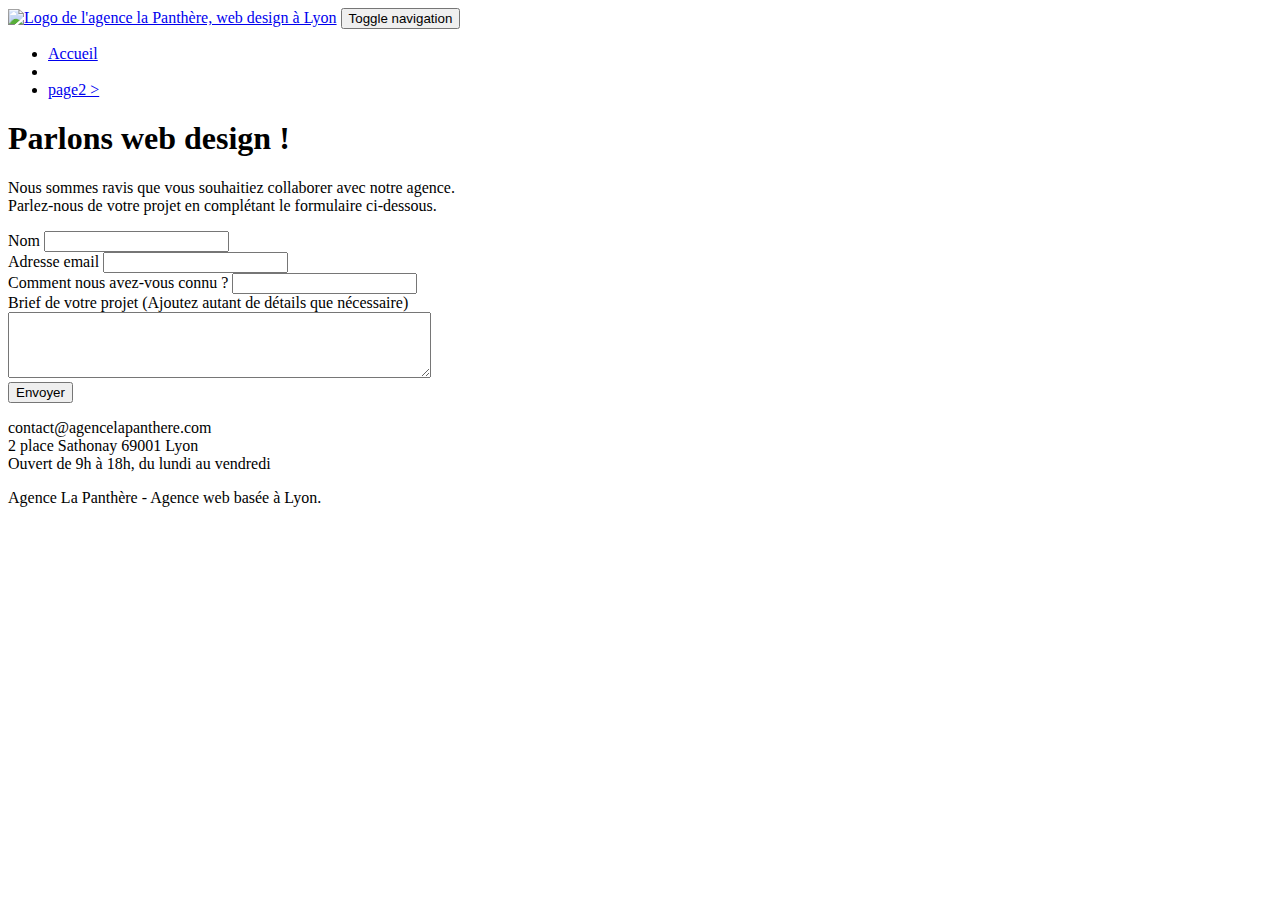
==== page2.html @ 56346c02 "first modification-title,seo,footer,navbar" ====
<!doctype html>
<html lang="fr">
<head>
    <meta charset="utf-8">
    <meta name="description" content="Contacter l'agence La Panthère">
    <meta name="viewport" content="width=device-width, initial-scale=1.0, viewport-fit=cover">
    <link rel="shortcut icon" type="image/png" href="favicon.jpg">
    
	<link rel="stylesheet" type="text/css" href="./css/bootstrap.min.css">
	<link rel="stylesheet" type="text/css" href="style.min.css">
	<link rel="stylesheet" type="text/css" href="./css/font-awesome.min.css">
	<link rel="stylesheet" type="text/css" href="./css/et-line.min.css">
	
    
	<script src="./js/jquery-2.1.0.min.js"></script>
	<script src="./js/bootstrap.min.js"></script>
	<script src="./js/blocs.min.js"></script>
	<script src="./js/jqBootstrapValidation.js"></script>
	<script src="./js/formHandler.js"></script>
    <title>Contacter L'agence La Panthère</title>

    
<!-- Analytics -->
 
<!-- Analytics END -->
    
</head>
<body>
<!-- Principal conteneur -->
<div class="page-container">
    
<!-- bloc-0 -->
<div class="bloc bgc-white l-bloc " id="bloc-0">
	<div class="container bloc-sm">
		<nav class="navbar row">
			<div class="navbar-header">
				<a class="navbar-brand" href="index.html"><img src="img/agence-la-panthere-monochrome.svg" alt="Logo de l'agence la Panthère, web design à Lyon" height="40" /></a>
				<button id="nav-toggle" type="button" class="ui-navbar-toggle navbar-toggle" data-toggle="collapse" data-target=".navbar-1">
					<span class="sr-only">Toggle navigation</span><span class="icon-bar"></span><span class="icon-bar"></span><span class="icon-bar"></span>
				</button>
			</div>
			<div class="collapse navbar-collapse navbar-1 special-dropdown-nav">
				<ul class="site-navigation nav navbar-nav">
					<li>
						<a href="index.html">Accueil</a>
					</li>
					<li>
					</li>
					<li>
						<a href="page2.html">page2 &gt;</a>
					</li>
				</ul>
			</div>
		</nav>
	</div>
</div>
<!-- bloc-0 END -->

<!-- bloc-6 -->
<div class="bloc bg-dots-bg bg-repeat bgc-atomic-tangerine d-bloc bloc-bg-texture texture-paper" id="bloc-6">
	<div class="container bloc-lg">
		<div class="row">
			<div class="col-sm-12">
				<h1 class="text-center hero-bloc-text tc-white">
					Parlons web design !
				</h1>
				<p class="text-center mg-lg tc-white tight-width-whitespace">
					Nous sommes ravis que vous souhaitiez collaborer avec notre agence.<br>
					Parlez-nous de votre projet en complétant le formulaire ci-dessous.
				</p>
			</div>
		</div>
	</div>
</div>
<!-- bloc-6 END -->

<!-- bloc-7 -->
<div class="bloc bgc-white l-bloc" id="bloc-7">
	<div class="container bloc-lg">
		<div class="row">
			<div class="col-sm-6">
				<form id="form_1" novalidate success-msg="Your message has been sent." fail-msg="Sorry it seems that our mail server is not responding, Sorry for the inconvenience!">
					<div class="form-group">
						<label>
							Nom
						</label>
						<input id="name" class="form-control" required />
					</div>
					<div class="form-group">
						<label>
							Adresse email
						</label>
						<input id="email" class="form-control" type="email" required />
					</div>
					<div class="form-group">
						<label>
							Comment nous avez-vous connu ?
						</label>
						<input class="form-control" type="email" required id="input_504" />
					</div>
					<div class="form-group">
						<label>
							Brief de votre projet (Ajoutez autant de détails que nécessaire)<br>
						</label><textarea id="message" class="form-control" rows="4" cols="50" required></textarea>
					</div> 
					<button class="bloc-button btn btn-lg btn-block cta-hero btn-atomic-tangerine" type="submit">
						Envoyer
					</button>
				</form>
			</div>
			<div class="col-sm-6">
				<p>
					contact@agencelapanthere.com<br>2 place Sathonay 69001 Lyon<br>Ouvert de 9h à 18h, du lundi au vendredi<br>
				</p>
			</div>
		</div>
	</div>
</div>
<!-- bloc-7 END -->

<!-- ScrollToTop Button -->
<a class="bloc-button btn btn-d scrollToTop" onclick="scrollToTarget('1')"><span class="fa fa-chevron-up"></span></a>
<!-- ScrollToTop Button END-->


<!-- Footer - bloc-8 -->
<div class="bloc bgc-atomic-tangerine d-bloc" id="bloc-8">
	<div class="container bloc-sm">
		<div class="row">
			<div class="col-sm-12">
				<p class="text-center white">
					Agence La Panthère - Agence web basée à Lyon.<br>
				</p>
				<div class="row row-no-gutters social">
					<div class="col-sm-3">
						<div class="text-center">
							<a class="social" href="index.html"><span class="fa fa-twitter icon-md"></span></a>
						</div>
					</div>
					<div class="col-sm-3">
						<div class="text-center">
							<a class="social" href="index.html"><span class="fa fa-facebook icon-md"></span></a>
						</div>
					</div>
					<div class="col-sm-3">
						<div class="text-center">
							<a class="social" href="index.html"><span class="fa fa-dribbble icon-md"></span></a>
						</div>
					</div>
					<div class="col-sm-3">
						<div class="text-center">
							<a class="social" href="index.html"><span class="fa fa-instagram icon-md"></span></a>
						</div>
					</div>
				</div>
			</div>
		</div>
	</div>
</div>
<!-- Footer - bloc-8 END -->

</div>
<!-- Principal conteneur END -->
    

</body>
</html>
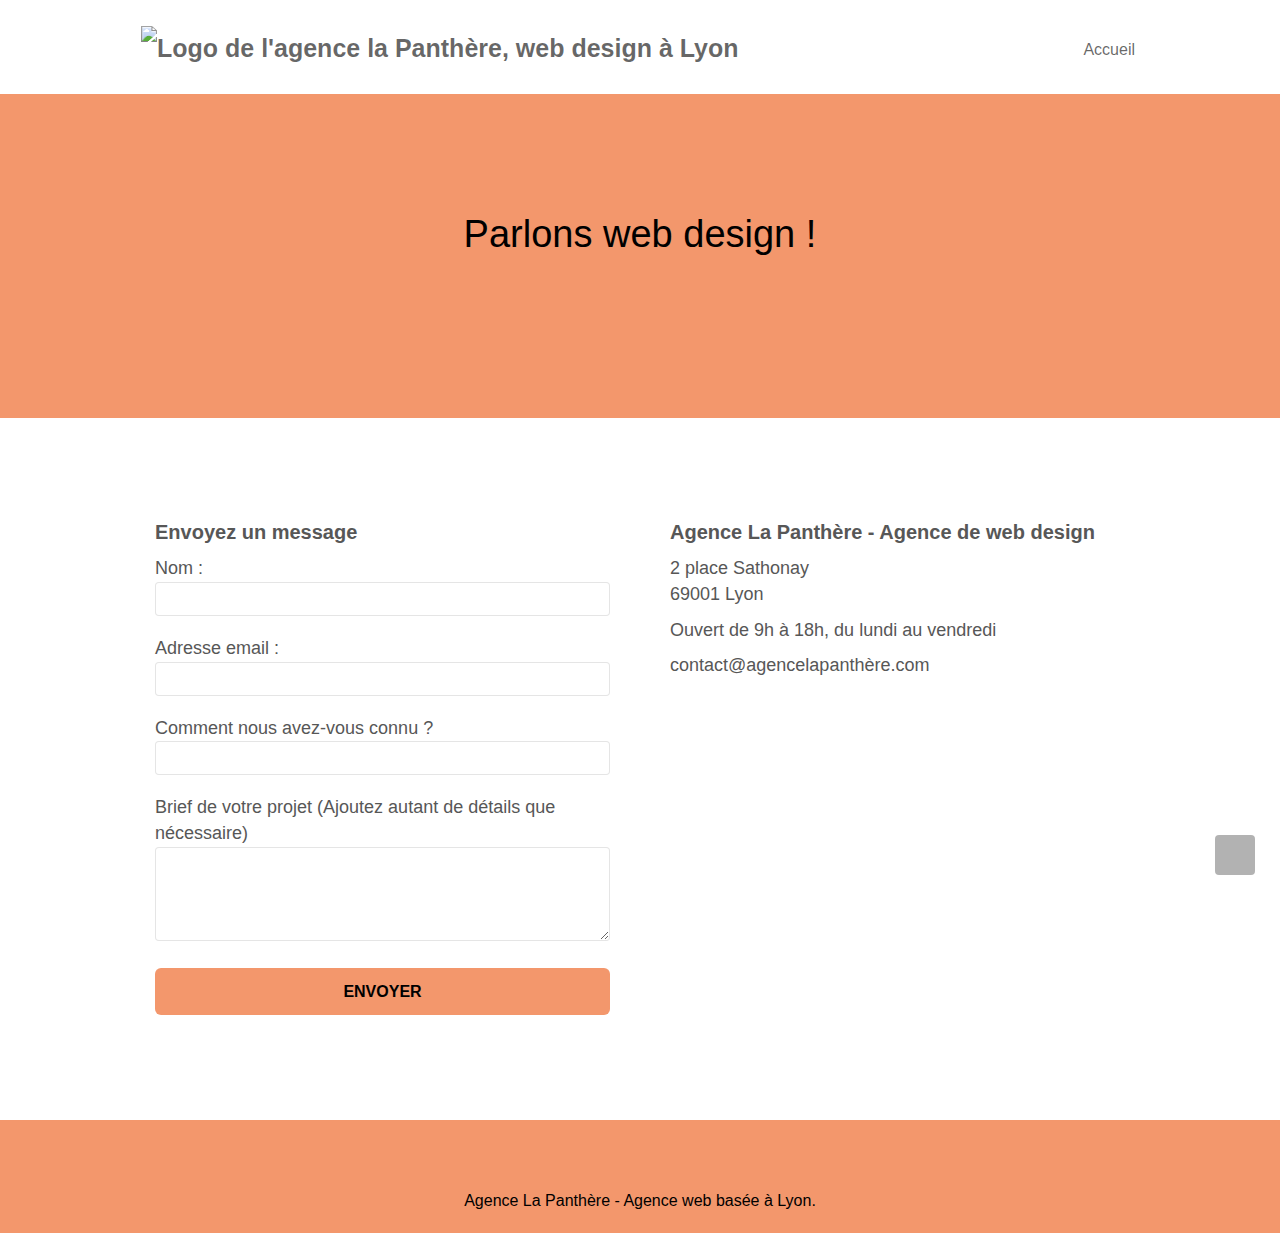
==== commit 5b9f50d4: "- seo - button apparence - contraste couleur - police taille -charte design -architecture -annuaire " ====
--- a/page2.html
+++ b/page2.html
@@ -15,8 +15,8 @@
 	<script src="./js/jquery-2.1.0.min.js"></script>
 	<script src="./js/bootstrap.min.js"></script>
 	<script src="./js/blocs.min.js"></script>
-	<script src="./js/jqBootstrapValidation.js"></script>
-	<script src="./js/formHandler.js"></script>
+	<script src="./js/jqBootstrapValidation.min.js"></script>
+	<script src="./js/formHandler.min.js"></script>
     <title>Contacter L'agence La Panthère</title>
 
     
@@ -44,11 +44,6 @@
 					<li>
 						<a href="index.html">Accueil</a>
 					</li>
-					<li>
-					</li>
-					<li>
-						<a href="page2.html">page2 &gt;</a>
-					</li>
 				</ul>
 			</div>
 		</nav>
@@ -61,7 +56,7 @@
 	<div class="container bloc-lg">
 		<div class="row">
 			<div class="col-sm-12">
-				<h1 class="text-center hero-bloc-text tc-white">
+				<h1 class="text-center hero-bloc-text tc-white contact-title">
 					Parlons web design !
 				</h1>
 				<p class="text-center mg-lg tc-white tight-width-whitespace">
@@ -79,29 +74,28 @@
 	<div class="container bloc-lg">
 		<div class="row">
 			<div class="col-sm-6">
-				<form id="form_1" novalidate success-msg="Your message has been sent." fail-msg="Sorry it seems that our mail server is not responding, Sorry for the inconvenience!">
+				<p class="send-message">Envoyez un message</p>
+				<form id="form_1">
 					<div class="form-group">
 						<label>
-							Nom
+							Nom :<input id="name" class="form-control" required />
 						</label>
-						<input id="name" class="form-control" required />
 					</div>
 					<div class="form-group">
 						<label>
-							Adresse email
+							Adresse email :<input id="email" class="form-control" type="email" required />
 						</label>
-						<input id="email" class="form-control" type="email" required />
 					</div>
 					<div class="form-group">
 						<label>
-							Comment nous avez-vous connu ?
+							Comment nous avez-vous connu ?<input class="form-control" type="email" required id="input_504" />
 						</label>
-						<input class="form-control" type="email" required id="input_504" />
 					</div>
 					<div class="form-group">
 						<label>
 							Brief de votre projet (Ajoutez autant de détails que nécessaire)<br>
-						</label><textarea id="message" class="form-control" rows="4" cols="50" required></textarea>
+							<textarea id="message" class="form-control" rows="4" cols="50" required></textarea>
+						</label>
 					</div> 
 					<button class="bloc-button btn btn-lg btn-block cta-hero btn-atomic-tangerine" type="submit">
 						Envoyer
@@ -109,9 +103,12 @@
 				</form>
 			</div>
 			<div class="col-sm-6">
+				<p class="coordonnees">Agence La Panthère - Agence de web design</p>
 				<p>
-					contact@agencelapanthere.com<br>2 place Sathonay 69001 Lyon<br>Ouvert de 9h à 18h, du lundi au vendredi<br>
+					2 place Sathonay<br>69001 Lyon
 				</p>
+				<p>Ouvert de 9h à 18h, du lundi au vendredi</p>
+				<a class="contact-a" href="mailto:contact@agencelapanthère.com" aria-label="adresse mail de la chouette agence pour contact par mail">contact@agencelapanthère.com</a>
 			</div>
 		</div>
 	</div>
@@ -119,7 +116,7 @@
 <!-- bloc-7 END -->
 
 <!-- ScrollToTop Button -->
-<a class="bloc-button btn btn-d scrollToTop" onclick="scrollToTarget('1')"><span class="fa fa-chevron-up"></span></a>
+<a class="bloc-button btn btn-d scrollToTop" onclick="scrollToTarget('1')" aria-label='remonter en haut de la page'><span class="fa fa-chevron-up"></span></a>
 <!-- ScrollToTop Button END-->
 
 
@@ -128,31 +125,31 @@
 	<div class="container bloc-sm">
 		<div class="row">
 			<div class="col-sm-12">
-				<p class="text-center white">
-					Agence La Panthère - Agence web basée à Lyon.<br>
-				</p>
 				<div class="row row-no-gutters social">
 					<div class="col-sm-3">
 						<div class="text-center">
-							<a class="social" href="index.html"><span class="fa fa-twitter icon-md"></span></a>
+							<a class="social" href="index.html" aria-label="suivez-nous sur Twitter"><span class="fa fa-twitter icon-md"></span></a>
 						</div>
 					</div>
 					<div class="col-sm-3">
 						<div class="text-center">
-							<a class="social" href="index.html"><span class="fa fa-facebook icon-md"></span></a>
+							<a class="social" href="index.html" aria-label="suivez-nous sur Facebook"><span class="fa fa-facebook icon-md"></span></a>
 						</div>
 					</div>
 					<div class="col-sm-3">
 						<div class="text-center">
-							<a class="social" href="index.html"><span class="fa fa-dribbble icon-md"></span></a>
+							<a class="social" href="index.html" aria-label="suivez-nous sur Dribbble"><span class="fa fa-dribbble icon-md"></span></a>
 						</div>
 					</div>
 					<div class="col-sm-3">
 						<div class="text-center">
-							<a class="social" href="index.html"><span class="fa fa-instagram icon-md"></span></a>
+							<a class="social" href="index.html" aria-label="suivez-nous sur Instagram"><span class="fa fa-instagram icon-md"></span></a>
 						</div>
 					</div>
 				</div>
+				<p class="text-center white design">
+					Agence La Panthère - Agence web basée à Lyon.<br>
+				</p>
 			</div>
 		</div>
 	</div>
@@ -162,6 +159,4 @@
 </div>
 <!-- Principal conteneur END -->
     
-
-</body>
-</html>
+		--- a/style.min.css
+++ b/style.min.css
@@ -0,0 +1 @@
+body{margin:0;padding:0;background:#fff;overflow-x:hidden;-webkit-font-smoothing:antialiased;-moz-osx-font-smoothing:grayscale}a,button{transition:all .3s ease-in-out;outline:0!important}a:hover{text-decoration:none;cursor:pointer}#page-loading-blocs-notifaction{position:fixed;top:0;bottom:0;width:100%;z-index:100000;background:#fff url(img/pageload-spinner.gif) no-repeat center center}.bloc{width:100%;clear:both;background:50% 50% no-repeat;padding:0 50px;-webkit-background-size:cover;-moz-background-size:cover;-o-background-size:cover;background-size:cover;position:relative}.bloc .container{padding-left:0;padding-right:0}.bloc-lg{padding:100px 50px}.bloc-md{padding:50px}.bloc-sm{padding:20px 50px}.bg-b-edge,.bg-bl-edge,.bg-br-edge,.bg-center,.bg-l-edge,.bg-r-edge,.bg-repeat,.bg-t-edge,.bg-tl-edge,.bg-tr-edge{-webkit-background-size:auto!important;-moz-background-size:auto!important;-o-background-size:auto!important;background-size:auto!important}.bg-repeat{background:repeat}.bg-t-edge{background:top no-repeat}.bloc-bg-texture::before{content:"";background-size:2px 2px;position:absolute;top:0;bottom:0;left:0;right:0}.texture-paper::before{background:url(img/texture-paper-min.png);background-size:280px 280px}.b-parallax{background-attachment:fixed}.d-bloc{color:rgba(255,255,255,.7)}.d-bloc button:hover{color:rgba(255,255,255,.9)}.d-bloc .icon-round,.d-bloc .icon-rounded,.d-bloc .icon-semi-rounded-a,.d-bloc .icon-semi-rounded-b,.d-bloc .icon-square{border-color:rgba(255,255,255,.9)}.d-bloc .divider-h span{border-color:rgba(255,255,255,.2)}.d-bloc,.d-bloc .a-btn,.d-bloc .navbar a,.d-bloc .navbar-brand,.d-bloc a .icon-lg,.d-bloc a .icon-sm,.d-bloc a .icon-xl,.d-bloc h1 a,.d-bloc h2 a,.d-bloc h3 a,.d-bloc h4 a,.d-bloc h5 a,.d-bloc h6 a,.d-bloc p a{color:rgba(255,255,255,.6)}.d-bloc .a-btn:hover,.d-bloc .navbar a:hover,.d-bloc .navbar-brand:hover,.d-bloc a:hover .icon-lg,.d-bloc a:hover .icon-md,.d-bloc a:hover .icon-sm,.d-bloc a:hover .icon-xl,.d-bloc h1 a:hover,.d-bloc h2 a:hover,.d-bloc h3 a:hover,.d-bloc h4 a:hover,.d-bloc h5 a:hover,.d-bloc h6 a:hover,.d-bloc p a:hover{color:#fff}.d-bloc .icon-bar{background:#fff}.d-bloc .btn-wire,.d-bloc .btn-wire:hover{color:#fff;border-color:#fff}.d-bloc .panel{color:rgba(0,0,0,.5)}.d-bloc .panel button:hover{color:rgba(0,0,0,.7)}.d-bloc .panel icon{border-color:rgba(0,0,0,.7)}.d-bloc .panel .divider-h span{border-color:rgba(0,0,0,.1)}.d-bloc .panel .a-btn{color:rgba(0,0,0,.6)}.d-bloc .panel .a-btn:hover{color:#000}.d-bloc .panel .btn-wire,.d-bloc .panel .btn-wire:hover{color:rgba(0,0,0,.7);border-color:rgba(0,0,0,.3)}.d-bloc .panel,.l-bloc{color:rgba(0,0,0,.5)}.d-bloc .panel button:hover,.l-bloc button:hover{color:rgba(0,0,0,.7)}.l-bloc .icon-round,.l-bloc .icon-rounded,.l-bloc .icon-semi-rounded-a,.l-bloc .icon-semi-rounded-b,.l-bloc .icon-square{border-color:rgba(0,0,0,.7)}.d-bloc .panel .divider-h span,.l-bloc .divider-h span{border-color:rgba(0,0,0,.1)}.d-bloc .panel .a-btn,.l-bloc .a-btn,.l-bloc .navbar a,.l-bloc .navbar-brand,.l-bloc a .icon-lg,.l-bloc a .icon-md,.l-bloc a .icon-sm,.l-bloc a .icon-xl,.l-bloc h1 a,.l-bloc h2 a,.l-bloc h3 a,.l-bloc h4 a,.l-bloc h5 a,.l-bloc h6 a,.l-bloc p a{color:rgba(0,0,0,.6)}.d-bloc .panel .a-btn:hover,.l-bloc,.l-bloc .a-btn:hover,.l-bloc .navbar-brand:hover,.l-bloc a:hover .icon-lg,.l-bloc a:hover .icon-md,.l-bloc a:hover .icon-sm,.l-bloc a:hover .icon-xl,.l-bloc h1 a:hover,.l-bloc h2 a:hover,.l-bloc h3 a:hover,.l-bloc h4 a:hover,.l-bloc h5 a:hover,.l-bloc h6 a:hover,.l-bloc p a:hover{color:#000}.l-bloc .navbar-toggle .icon-bar{color:rgba(0,0,0,.6)}.d-bloc .panel .btn-wire,.d-bloc .panel .btn-wire:hover,.l-bloc .btn-wire,.l-bloc .btn-wire:hover{color:rgba(0,0,0,.7);border-color:rgba(0,0,0,.3)}.voffset{margin-top:30px}.voffset-lg{margin-top:80px}.row-no-gutters{margin-right:0;margin-left:0}.row.row-no-gutters>[class*=" col-"],.row.row-no-gutters>[class^=col-]{padding-right:0;padding-left:0}#bloc-1-hero h1{font-size:46px;font-weight:700}.navbar{margin-bottom:0;z-index:1}.navbar-brand{height:auto;padding:3px 15px;font-size:25px;font-weight:400;font-weight:600;line-height:44px}.navbar-brand img{max-height:200px;margin:0 5px 0 0;display:inline}.navbar-brand img[src$=svg]{min-width:100px}.nav-center .navbar-brand img{margin:0}.navbar .nav{padding-top:2px;margin-right:-16px;float:right;z-index:1}.nav>li{float:left;margin-top:4px;font-size:16px}.navbar-nav .open .dropdown-menu>li>a{text-align:inherit}.nav>li a:hover{background:0 0;text-decoration:underline;font-weight:700;color:#2e006c}.nav>li a:focus{background:0 0;color:#2e006c;text-decoration:underline;font-weight:700}.navbar-toggle{margin:10px 10px 0 0;border:0}.navbar-toggle:hover{background:0 0!important}.navbar-toggle .icon-bar{background-color:rgba(0,0,0,.5);width:26px}.nav-invert .navbar .nav{float:left}.nav-invert .navbar-brand,.nav-invert .navbar-header{float:right;position:relative;z-index:2}@media (min-width:768px){.site-navigation{position:absolute;top:50%;right:20px;transform:translate(0,-50%);-webkit-transform:translateY(-50%)}.nav>li .dropdown-menu a,.nav>li .dropdown-menu a:hover{color:#484848}.nav-invert .site-navigation{left:0;right:0}.nav-center{text-align:center}.nav-center .navbar-header{width:100%}.nav-center .nav>li,.nav-center .navbar-brand,.nav-center .navbar-header{float:none;display:inline-block}.nav-center .site-navigation{position:relative;width:100%;right:0;margin-right:0;margin-top:20px}.nav-center.mini-nav .navbar-toggle{float:none;margin:10px auto 0}}.nav>li>.dropdown a{background:0 0!important;display:block;padding:14px 15px}nav .caret{margin:0 5px}.dropdown-menu .dropdown-menu{top:-8px;left:100%}.dropdown-menu .dropmenu-flow-right{top:100%;left:0;margin-left:-1px;border-top-left-radius:0;border-top-right-radius:0}.dropdown-menu .dropdown span{border:4px solid #000;border-top-color:transparent;border-right-color:transparent;border-bottom-color:transparent;margin:6px -5px 0 0!important;float:right}.mg-md{margin-top:10px;margin-bottom:20px}.mg-lg{margin-top:10px;margin-bottom:40px}.btn{margin:0 5px 5px 0}.btn.pull-right{margin:0 0 5px 5px}.btn-d,.btn-d:focus,.btn-d:hover{color:#fff;background:rgba(0,0,0,.3)}button{outline:0!important}.btn-rd{border-radius:40px}.btn-clean{border:1px solid rgba(0,0,0,.08);border-bottom-color:rgba(0,0,0,.1);text-shadow:0 1px 0 rgba(0,0,1,.1);box-shadow:0 1px 3px rgba(0,0,1,.25),inset 0 1px 0 0 rgba(255,255,255,.15)}.icon-md{font-size:30px!important;color:#000}.icon-lg{font-size:60px!important}.sm-shadow{text-shadow:0 1px 2px rgba(0,0,0,.3)}.panel-sq,.panel-sq .panel-footer,.panel-sq .panel-heading{border-radius:0}.panel-rd{border-radius:30px}.panel-rd .panel-heading{border-radius:29px 29px 0 0}.panel-rd .panel-footer{border-radius:0 0 29px 29px}.form-control{border-color:rgba(0,0,0,.1);box-shadow:none}.scrollToTop{width:40px;height:40px;position:fixed;bottom:20px;right:20px;opacity:1;z-index:1;transition:all .3s ease-in-out}.scrollToTop span{margin-top:6px}.showScrollTop{font-size:14px;opacity:1}a[data-lightbox]{position:relative;display:block;text-align:center}a[data-lightbox]:hover::before{content:"+";font-family:HelveticaNeue-Light,"Helvetica Neue Light","Helvetica Neue",Helvetica,Arial;font-size:32px;width:50px;height:50px;margin-left:-25px;border-radius:50%;background:rgba(0,0,0,.6);color:#fff;font-weight:100;z-index:1;position:absolute;top:50%;transform:translateY(-50%);-webkit-transform:translateY(-50%)}a[data-lightbox]:hover img{opacity:.6;-webkit-animation-fill-mode:none;animation-fill-mode:none}#lightbox-modal{display:flex;align-items:center}#lightbox-modal .modal-dialog{width:90%;max-width:900px;margin:0 auto 0}#lightbox-modal .modal-dialog img{max-height:90vh;margin:0 auto}.lightbox-caption{padding:20px;color:#fff;background:rgba(0,0,0,.5);position:absolute;left:15px;right:15px;bottom:5px;font-size:12px}.close-lightbox{color:#fff;font-size:30px;position:absolute;top:20px;right:20px;z-index:20;background:rgba(0,0,0,.5);border:none;line-height:30px;padding:0 9px 5px;opacity:.3}.close-lightbox:hover,.next-lightbox:hover,.prev-lightbox:hover{opacity:1;color:#fff}.next-lightbox,.prev-lightbox{font-size:20px;color:rgba(255,255,255,.9);background:rgba(0,0,0,.5);transition:all .2s ease-in-out;position:absolute;top:45%;z-index:1;opacity:.4}.next-lightbox{padding:6px 8px 1px 13px;right:25px}.prev-lightbox{padding:6px 13px 1px 10px;left:25px}.snapshot-lb .modal-body{padding-bottom:45px}.snapshot-lb .lightbox-caption{padding:0;color:rgba(0,0,0,.5);background:0 0}.btn,a,h1,h2,h3,h4,h5,h6,label,p{font-family:helvetica;font-weight:400;color:#575757}.container{max-width:1000px}.hero-bloc-text{font-size:38px}.hero-bloc-text-sub{font-size:36px}.statement-bloc-text{line-height:26px;font-style:italic;font-size:20px;text-align:center;font-weight:lighter;max-width:520px;margin:auto auto auto auto}p{font-size:18px}.tight-width-whitespace{max-width:650px;margin:auto auto auto auto}.h1{font-size:32px;font-family:"Open Sans";color:#333}.cta-hero{margin-top:22px;color:#fff!important;text-transform:uppercase;padding:12px 28px 12px 28px;font-size:16px;font-weight:700}.social{max-width:400px;margin:auto auto auto auto}h2{font-size:32px;line-height:1.4em;font-weight:700}h3{font-size:18px;text-transform:uppercase;font-weight:700;color:#333!important}.med-width-whitespace{max-width:800px;margin:auto auto auto auto;box-shadow:0 0 0 #000}h4{color:#333!important}.icons{margin-bottom:14px;margin-top:24px}.white{color:#fff;font-size:20px}.portfolio-thumb{margin-bottom:24px}.portfolio-row{margin-bottom:44px;margin-top:50px}.avatar{box-shadow:0 4px 9px rgba(0,0,0,.3)}.black-background{background-color:rgba(165,147,99,.7);padding:40px 40px 40px 40px}.bold-link{font-weight:900;text-decoration:underline!important}.bgc-white{background-color:#fff}.bgc-dark-slate-blue{background-color:#364577}.bgc-atomic-tangerine{background-color:#f3976c}.tc-white{color:#f3976c}.btn-atomic-tangerine{background:#f3976c;color:#000!important}.btn-atomic-tangerine:hover{background:#2e006c!important;color:#fff!important}.btn-atomic-tangerine:focus{background:#2e006c!important;color:#fff!important}.ltc-white{color:#fff!important}.ltc-white:hover{color:#ccc!important}.ltc-atomic-tangerine{color:#f3976c!important}.ltc-atomic-tangerine:hover{color:#c27956!important}.icon-dark-slate-blue{color:#364577!important;border-color:#364577!important}.bg-dots-bg{background-image:url(img/dots-bg.png)}.bg-banniere{background-image:url(img/la-chouette-agence-banniere-min.jpg)}.bg-presentation{background-image:url(img/image-de-presentation-min.png)}@media (max-width:1024px){.bloc{padding-left:20px;padding-right:20px}.bloc-tile-2.full-width-bloc .container,.bloc-tile-3.full-width-bloc .container,.bloc-tile-4.full-width-bloc .container,.bloc.full-width-bloc{padding-left:0;padding-right:0}}@media (max-width:992px) and (min-width:768px){.navbar .nav{max-width:80%}.nav-center.navbar .nav{max-width:100%}}@media only screen and (min-width:768px) and (max-width:1024px) and (orientation:landscape){.b-parallax{background-attachment:scroll}}@media only screen and (min-width:1024px) and (max-width:1366px) and (-webkit-min-pixel-ratio:1.5){.b-parallax{background-attachment:scroll}}@media (max-width:991px){.container{width:100%}.b-parallax{background-attachment:scroll}#hero-bloc,.page-container{overflow-x:hidden;position:relative}.bloc{display:block;width:100%}.bloc-fill-screen .fill-bloc-bottom-edge,.bloc-fill-screen .fill-bloc-top-edge{padding:0 20px;}}@media (max-width:767px){.page-container{overflow-x:hidden;position:relative}#disqus_thread,h1,h2,h3,h4,h5,h6,p{padding-left:10px!important;padding-right:10px!important}.b-parallax{background-attachment:scroll}.navbar .nav{padding-top:0;border-top:1px solid rgba(0,0,0,.2);float:none!important}.navbar.row{margin-left:0;margin-right:0}.site-navigation{position:inherit;transform:none;-webkit-transform:none;-ms-transform:none}.nav>li{margin-top:0;border-bottom:1px solid rgba(0,0,0,.1);background:rgba(0,0,0,.05);text-align:left;padding-left:15px;width:100%}.nav>li:hover{background:rgba(0,0,0,.08)}.dropdown .dropdown a .caret{float:none;margin:5px 0 0 10px!important;border:4px solid #000;border-bottom-color:transparent;border-right-color:transparent;border-left-color:transparent}#hero-bloc .navbar .nav{background:rgba(0,0,0,.8)}#hero-bloc .navbar .nav a{color:rgba(255,255,255,.6)}.hero{padding:50px 0}.hero-nav{left:-1px;right:-1px}.navbar-collapse{padding:0;overflow-x:hidden;-webkit-box-shadow:none;box-shadow:none}.navbar-brand img{max-height:40px;width:auto}.nav-invert .navbar-header{float:none;width:100%}.nav-invert .navbar-toggle{float:left;margin-left:10px}.bloc{padding-left:20px;padding-right:20px}.bloc-lg,.bloc-xl,.bloc-xxl{padding:40px 0}.bloc-md,.bloc-sm{padding-left:0;padding-right:0}.bloc-fill-screen .fill-bloc-bottom-edge,.bloc-fill-screen .fill-bloc-top-edge,.bloc-tile-2 .container,.bloc-tile-3 .container,.bloc-tile-4 .container{padding-left:0;padding-right:0}.a-block{padding:0 10px}.btn-dwn{display:none}.voffset{margin-top:5px}.voffset-md{margin-top:20px}.voffset-lg{margin-top:30px}form{padding:5px}.close-lightbox{display:inline-block}.blocsapp-device-iphone5{background-size:216px 425px;padding-top:60px;width:216px;height:425px}.blocsapp-device-iphone5 img{width:180px;height:320px}.citation-text{font-size:16px}.portfolio-row{margin-top:10px;margin-bottom:10px}.col-sm-6{margin-bottom:20px}}@media (max-width:400px){.bloc{padding-left:20px;padding-right:20px}}@media (max-width:767px){.bloc-mob-center-text{text-align:center}}.citation{border-left:solid 3px #575767}.citation-auteur{font-style:italic}.explications{padding-bottom:20px}.partner-title{font-size:20px;color:#000!important;text-align:center;font-weight:700}.partner{display:flex;flex-direction:row;justify-content:center;text-align:center;width:100%;font-size:16px}.partner-a{padding:0 20px;margin-bottom:20px;color:#000}.design{font-size:16px;margin:20px auto 0 auto;color:#000}.meeting{font-size:20px;color:#000!important;text-align:center;font-weight:700}.realisation-img{width:200px;margin:0 auto}.realisation-img:focus{border:solid 4px #2e006c;border-radius:5px}.realisation-title{margin-top:25px}.partner-a:focus{text-decoration:underline;font-weight:700;color:#2e006c}.partner-a:hover{text-decoration:underline;font-weight:700;color:#2e006c}.social:focus .icon-md{color:#2e006c;border-bottom:solid 2px #2e006c}.project{font-size:26px}label{width:100%;font-size:18px}.col-sm-6{padding:0 30px}.contact-a{font-size:18px}.contact-a:focus,.contact-a:hover{color:#2e006c;text-decoration:underline;font-weight:700}.coordonnees,.send-message{font-size:20px;font-weight:700}.contact-title{color:#000}.contact-text{color:#000}@media screen and (max-width:767px){.coordonnees{padding-top:20px}.contact-a{padding-left:10px}.partner-a{padding:0 5px}}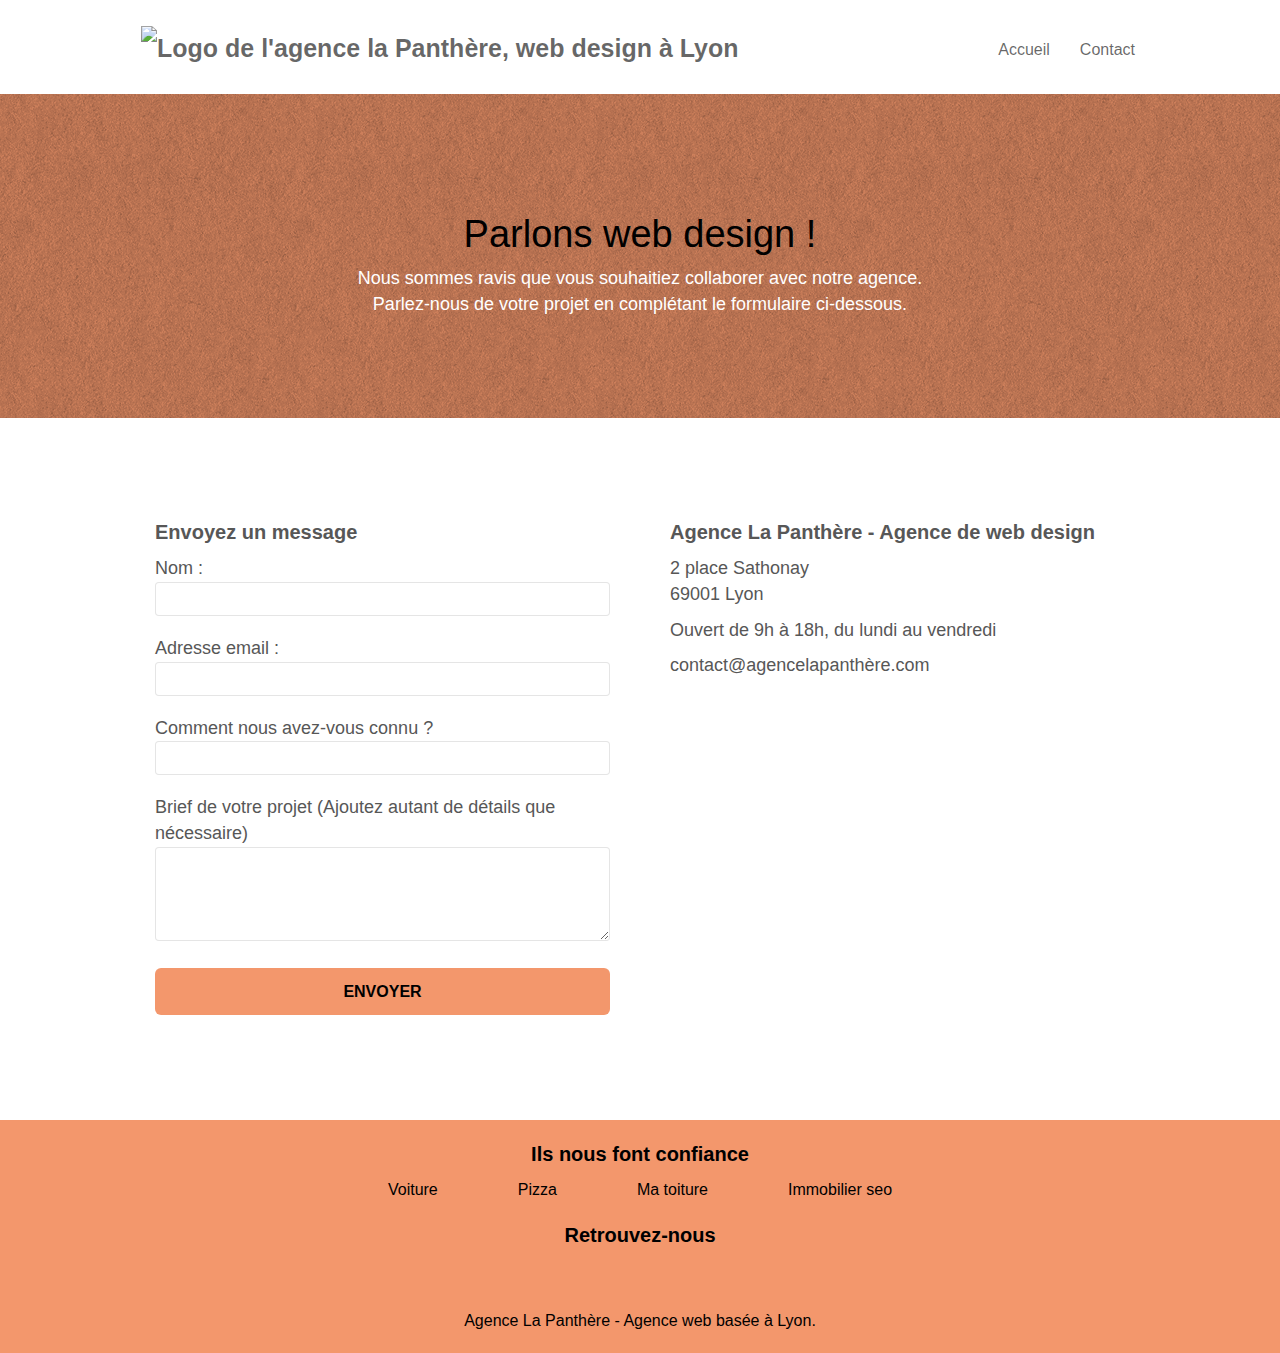
==== commit 75f69dc1: "Merge 482b6e614ad06d817975bf0d096395ccc52926b4 into 5617169cb9fc4c6d2cb72c72e373904161403f88" ====
--- a/page2.html
+++ b/page2.html
@@ -43,6 +43,9 @@
 				<ul class="site-navigation nav navbar-nav">
 					<li>
 						<a href="index.html">Accueil</a>
+					</li>
+					<li>
+						<a href="page2.html">Contact</a>
 					</li>
 				</ul>
 			</div>
@@ -115,9 +118,7 @@
 </div>
 <!-- bloc-7 END -->
 
-<!-- ScrollToTop Button -->
-<a class="bloc-button btn btn-d scrollToTop" onclick="scrollToTarget('1')" aria-label='remonter en haut de la page'><span class="fa fa-chevron-up"></span></a>
-<!-- ScrollToTop Button END-->
+
 
 
 <!-- Footer - bloc-8 -->
@@ -125,7 +126,17 @@
 	<div class="container bloc-sm">
 		<div class="row">
 			<div class="col-sm-12">
+				<p class="partner-title">Ils nous font confiance</p>
+						<div class="partner">
+							<div class="partner-a"><a class="partner-a" href="voiture.com" aria-label="lien vers le site partenaire voiture.com">Voiture</a></div>
+							<div class="partner-a"><a class="partner-a" href="pizza.com" aria-label="lien vers le site partenaire pizza.com">Pizza</a></div>
+							<div class="partner-a"><a class="partner-a" href="matoiture.com" aria-label="lien vers le site partenaire matoiture.com">Ma toiture</a></div>
+							<div class="partner-a"><a class="partner-a" href="immobilierseo.com" aria-label="lien vers le site partenaire immobilerseo.com">Immobilier seo</a></div>
+						</div>		
+					</div>
+				</div>
 				<div class="row row-no-gutters social">
+					<p class="meeting">Retrouvez-nous</p>
 					<div class="col-sm-3">
 						<div class="text-center">
 							<a class="social" href="index.html" aria-label="suivez-nous sur Twitter"><span class="fa fa-twitter icon-md"></span></a>
--- a/style.min.css
+++ b/style.min.css
@@ -1 +1 @@
-body{margin:0;padding:0;background:#fff;overflow-x:hidden;-webkit-font-smoothing:antialiased;-moz-osx-font-smoothing:grayscale}a,button{transition:all .3s ease-in-out;outline:0!important}a:hover{text-decoration:none;cursor:pointer}#page-loading-blocs-notifaction{position:fixed;top:0;bottom:0;width:100%;z-index:100000;background:#fff url(img/pageload-spinner.gif) no-repeat center center}.bloc{width:100%;clear:both;background:50% 50% no-repeat;padding:0 50px;-webkit-background-size:cover;-moz-background-size:cover;-o-background-size:cover;background-size:cover;position:relative}.bloc .container{padding-left:0;padding-right:0}.bloc-lg{padding:100px 50px}.bloc-md{padding:50px}.bloc-sm{padding:20px 50px}.bg-b-edge,.bg-bl-edge,.bg-br-edge,.bg-center,.bg-l-edge,.bg-r-edge,.bg-repeat,.bg-t-edge,.bg-tl-edge,.bg-tr-edge{-webkit-background-size:auto!important;-moz-background-size:auto!important;-o-background-size:auto!important;background-size:auto!important}.bg-repeat{background:repeat}.bg-t-edge{background:top no-repeat}.bloc-bg-texture::before{content:"";background-size:2px 2px;position:absolute;top:0;bottom:0;left:0;right:0}.texture-paper::before{background:url(img/texture-paper-min.png);background-size:280px 280px}.b-parallax{background-attachment:fixed}.d-bloc{color:rgba(255,255,255,.7)}.d-bloc button:hover{color:rgba(255,255,255,.9)}.d-bloc .icon-round,.d-bloc .icon-rounded,.d-bloc .icon-semi-rounded-a,.d-bloc .icon-semi-rounded-b,.d-bloc .icon-square{border-color:rgba(255,255,255,.9)}.d-bloc .divider-h span{border-color:rgba(255,255,255,.2)}.d-bloc,.d-bloc .a-btn,.d-bloc .navbar a,.d-bloc .navbar-brand,.d-bloc a .icon-lg,.d-bloc a .icon-sm,.d-bloc a .icon-xl,.d-bloc h1 a,.d-bloc h2 a,.d-bloc h3 a,.d-bloc h4 a,.d-bloc h5 a,.d-bloc h6 a,.d-bloc p a{color:rgba(255,255,255,.6)}.d-bloc .a-btn:hover,.d-bloc .navbar a:hover,.d-bloc .navbar-brand:hover,.d-bloc a:hover .icon-lg,.d-bloc a:hover .icon-md,.d-bloc a:hover .icon-sm,.d-bloc a:hover .icon-xl,.d-bloc h1 a:hover,.d-bloc h2 a:hover,.d-bloc h3 a:hover,.d-bloc h4 a:hover,.d-bloc h5 a:hover,.d-bloc h6 a:hover,.d-bloc p a:hover{color:#fff}.d-bloc .icon-bar{background:#fff}.d-bloc .btn-wire,.d-bloc .btn-wire:hover{color:#fff;border-color:#fff}.d-bloc .panel{color:rgba(0,0,0,.5)}.d-bloc .panel button:hover{color:rgba(0,0,0,.7)}.d-bloc .panel icon{border-color:rgba(0,0,0,.7)}.d-bloc .panel .divider-h span{border-color:rgba(0,0,0,.1)}.d-bloc .panel .a-btn{color:rgba(0,0,0,.6)}.d-bloc .panel .a-btn:hover{color:#000}.d-bloc .panel .btn-wire,.d-bloc .panel .btn-wire:hover{color:rgba(0,0,0,.7);border-color:rgba(0,0,0,.3)}.d-bloc .panel,.l-bloc{color:rgba(0,0,0,.5)}.d-bloc .panel button:hover,.l-bloc button:hover{color:rgba(0,0,0,.7)}.l-bloc .icon-round,.l-bloc .icon-rounded,.l-bloc .icon-semi-rounded-a,.l-bloc .icon-semi-rounded-b,.l-bloc .icon-square{border-color:rgba(0,0,0,.7)}.d-bloc .panel .divider-h span,.l-bloc .divider-h span{border-color:rgba(0,0,0,.1)}.d-bloc .panel .a-btn,.l-bloc .a-btn,.l-bloc .navbar a,.l-bloc .navbar-brand,.l-bloc a .icon-lg,.l-bloc a .icon-md,.l-bloc a .icon-sm,.l-bloc a .icon-xl,.l-bloc h1 a,.l-bloc h2 a,.l-bloc h3 a,.l-bloc h4 a,.l-bloc h5 a,.l-bloc h6 a,.l-bloc p a{color:rgba(0,0,0,.6)}.d-bloc .panel .a-btn:hover,.l-bloc,.l-bloc .a-btn:hover,.l-bloc .navbar-brand:hover,.l-bloc a:hover .icon-lg,.l-bloc a:hover .icon-md,.l-bloc a:hover .icon-sm,.l-bloc a:hover .icon-xl,.l-bloc h1 a:hover,.l-bloc h2 a:hover,.l-bloc h3 a:hover,.l-bloc h4 a:hover,.l-bloc h5 a:hover,.l-bloc h6 a:hover,.l-bloc p a:hover{color:#000}.l-bloc .navbar-toggle .icon-bar{color:rgba(0,0,0,.6)}.d-bloc .panel .btn-wire,.d-bloc .panel .btn-wire:hover,.l-bloc .btn-wire,.l-bloc .btn-wire:hover{color:rgba(0,0,0,.7);border-color:rgba(0,0,0,.3)}.voffset{margin-top:30px}.voffset-lg{margin-top:80px}.row-no-gutters{margin-right:0;margin-left:0}.row.row-no-gutters>[class*=" col-"],.row.row-no-gutters>[class^=col-]{padding-right:0;padding-left:0}#bloc-1-hero h1{font-size:46px;font-weight:700}.navbar{margin-bottom:0;z-index:1}.navbar-brand{height:auto;padding:3px 15px;font-size:25px;font-weight:400;font-weight:600;line-height:44px}.navbar-brand img{max-height:200px;margin:0 5px 0 0;display:inline}.navbar-brand img[src$=svg]{min-width:100px}.nav-center .navbar-brand img{margin:0}.navbar .nav{padding-top:2px;margin-right:-16px;float:right;z-index:1}.nav>li{float:left;margin-top:4px;font-size:16px}.navbar-nav .open .dropdown-menu>li>a{text-align:inherit}.nav>li a:hover{background:0 0;text-decoration:underline;font-weight:700;color:#2e006c}.nav>li a:focus{background:0 0;color:#2e006c;text-decoration:underline;font-weight:700}.navbar-toggle{margin:10px 10px 0 0;border:0}.navbar-toggle:hover{background:0 0!important}.navbar-toggle .icon-bar{background-color:rgba(0,0,0,.5);width:26px}.nav-invert .navbar .nav{float:left}.nav-invert .navbar-brand,.nav-invert .navbar-header{float:right;position:relative;z-index:2}@media (min-width:768px){.site-navigation{position:absolute;top:50%;right:20px;transform:translate(0,-50%);-webkit-transform:translateY(-50%)}.nav>li .dropdown-menu a,.nav>li .dropdown-menu a:hover{color:#484848}.nav-invert .site-navigation{left:0;right:0}.nav-center{text-align:center}.nav-center .navbar-header{width:100%}.nav-center .nav>li,.nav-center .navbar-brand,.nav-center .navbar-header{float:none;display:inline-block}.nav-center .site-navigation{position:relative;width:100%;right:0;margin-right:0;margin-top:20px}.nav-center.mini-nav .navbar-toggle{float:none;margin:10px auto 0}}.nav>li>.dropdown a{background:0 0!important;display:block;padding:14px 15px}nav .caret{margin:0 5px}.dropdown-menu .dropdown-menu{top:-8px;left:100%}.dropdown-menu .dropmenu-flow-right{top:100%;left:0;margin-left:-1px;border-top-left-radius:0;border-top-right-radius:0}.dropdown-menu .dropdown span{border:4px solid #000;border-top-color:transparent;border-right-color:transparent;border-bottom-color:transparent;margin:6px -5px 0 0!important;float:right}.mg-md{margin-top:10px;margin-bottom:20px}.mg-lg{margin-top:10px;margin-bottom:40px}.btn{margin:0 5px 5px 0}.btn.pull-right{margin:0 0 5px 5px}.btn-d,.btn-d:focus,.btn-d:hover{color:#fff;background:rgba(0,0,0,.3)}button{outline:0!important}.btn-rd{border-radius:40px}.btn-clean{border:1px solid rgba(0,0,0,.08);border-bottom-color:rgba(0,0,0,.1);text-shadow:0 1px 0 rgba(0,0,1,.1);box-shadow:0 1px 3px rgba(0,0,1,.25),inset 0 1px 0 0 rgba(255,255,255,.15)}.icon-md{font-size:30px!important;color:#000}.icon-lg{font-size:60px!important}.sm-shadow{text-shadow:0 1px 2px rgba(0,0,0,.3)}.panel-sq,.panel-sq .panel-footer,.panel-sq .panel-heading{border-radius:0}.panel-rd{border-radius:30px}.panel-rd .panel-heading{border-radius:29px 29px 0 0}.panel-rd .panel-footer{border-radius:0 0 29px 29px}.form-control{border-color:rgba(0,0,0,.1);box-shadow:none}.scrollToTop{width:40px;height:40px;position:fixed;bottom:20px;right:20px;opacity:1;z-index:1;transition:all .3s ease-in-out}.scrollToTop span{margin-top:6px}.showScrollTop{font-size:14px;opacity:1}a[data-lightbox]{position:relative;display:block;text-align:center}a[data-lightbox]:hover::before{content:"+";font-family:HelveticaNeue-Light,"Helvetica Neue Light","Helvetica Neue",Helvetica,Arial;font-size:32px;width:50px;height:50px;margin-left:-25px;border-radius:50%;background:rgba(0,0,0,.6);color:#fff;font-weight:100;z-index:1;position:absolute;top:50%;transform:translateY(-50%);-webkit-transform:translateY(-50%)}a[data-lightbox]:hover img{opacity:.6;-webkit-animation-fill-mode:none;animation-fill-mode:none}#lightbox-modal{display:flex;align-items:center}#lightbox-modal .modal-dialog{width:90%;max-width:900px;margin:0 auto 0}#lightbox-modal .modal-dialog img{max-height:90vh;margin:0 auto}.lightbox-caption{padding:20px;color:#fff;background:rgba(0,0,0,.5);position:absolute;left:15px;right:15px;bottom:5px;font-size:12px}.close-lightbox{color:#fff;font-size:30px;position:absolute;top:20px;right:20px;z-index:20;background:rgba(0,0,0,.5);border:none;line-height:30px;padding:0 9px 5px;opacity:.3}.close-lightbox:hover,.next-lightbox:hover,.prev-lightbox:hover{opacity:1;color:#fff}.next-lightbox,.prev-lightbox{font-size:20px;color:rgba(255,255,255,.9);background:rgba(0,0,0,.5);transition:all .2s ease-in-out;position:absolute;top:45%;z-index:1;opacity:.4}.next-lightbox{padding:6px 8px 1px 13px;right:25px}.prev-lightbox{padding:6px 13px 1px 10px;left:25px}.snapshot-lb .modal-body{padding-bottom:45px}.snapshot-lb .lightbox-caption{padding:0;color:rgba(0,0,0,.5);background:0 0}.btn,a,h1,h2,h3,h4,h5,h6,label,p{font-family:helvetica;font-weight:400;color:#575757}.container{max-width:1000px}.hero-bloc-text{font-size:38px}.hero-bloc-text-sub{font-size:36px}.statement-bloc-text{line-height:26px;font-style:italic;font-size:20px;text-align:center;font-weight:lighter;max-width:520px;margin:auto auto auto auto}p{font-size:18px}.tight-width-whitespace{max-width:650px;margin:auto auto auto auto}.h1{font-size:32px;font-family:"Open Sans";color:#333}.cta-hero{margin-top:22px;color:#fff!important;text-transform:uppercase;padding:12px 28px 12px 28px;font-size:16px;font-weight:700}.social{max-width:400px;margin:auto auto auto auto}h2{font-size:32px;line-height:1.4em;font-weight:700}h3{font-size:18px;text-transform:uppercase;font-weight:700;color:#333!important}.med-width-whitespace{max-width:800px;margin:auto auto auto auto;box-shadow:0 0 0 #000}h4{color:#333!important}.icons{margin-bottom:14px;margin-top:24px}.white{color:#fff;font-size:20px}.portfolio-thumb{margin-bottom:24px}.portfolio-row{margin-bottom:44px;margin-top:50px}.avatar{box-shadow:0 4px 9px rgba(0,0,0,.3)}.black-background{background-color:rgba(165,147,99,.7);padding:40px 40px 40px 40px}.bold-link{font-weight:900;text-decoration:underline!important}.bgc-white{background-color:#fff}.bgc-dark-slate-blue{background-color:#364577}.bgc-atomic-tangerine{background-color:#f3976c}.tc-white{color:#f3976c}.btn-atomic-tangerine{background:#f3976c;color:#000!important}.btn-atomic-tangerine:hover{background:#2e006c!important;color:#fff!important}.btn-atomic-tangerine:focus{background:#2e006c!important;color:#fff!important}.ltc-white{color:#fff!important}.ltc-white:hover{color:#ccc!important}.ltc-atomic-tangerine{color:#f3976c!important}.ltc-atomic-tangerine:hover{color:#c27956!important}.icon-dark-slate-blue{color:#364577!important;border-color:#364577!important}.bg-dots-bg{background-image:url(img/dots-bg.png)}.bg-banniere{background-image:url(img/la-chouette-agence-banniere-min.jpg)}.bg-presentation{background-image:url(img/image-de-presentation-min.png)}@media (max-width:1024px){.bloc{padding-left:20px;padding-right:20px}.bloc-tile-2.full-width-bloc .container,.bloc-tile-3.full-width-bloc .container,.bloc-tile-4.full-width-bloc .container,.bloc.full-width-bloc{padding-left:0;padding-right:0}}@media (max-width:992px) and (min-width:768px){.navbar .nav{max-width:80%}.nav-center.navbar .nav{max-width:100%}}@media only screen and (min-width:768px) and (max-width:1024px) and (orientation:landscape){.b-parallax{background-attachment:scroll}}@media only screen and (min-width:1024px) and (max-width:1366px) and (-webkit-min-pixel-ratio:1.5){.b-parallax{background-attachment:scroll}}@media (max-width:991px){.container{width:100%}.b-parallax{background-attachment:scroll}#hero-bloc,.page-container{overflow-x:hidden;position:relative}.bloc{display:block;width:100%}.bloc-fill-screen .fill-bloc-bottom-edge,.bloc-fill-screen .fill-bloc-top-edge{padding:0 20px;}}@media (max-width:767px){.page-container{overflow-x:hidden;position:relative}#disqus_thread,h1,h2,h3,h4,h5,h6,p{padding-left:10px!important;padding-right:10px!important}.b-parallax{background-attachment:scroll}.navbar .nav{padding-top:0;border-top:1px solid rgba(0,0,0,.2);float:none!important}.navbar.row{margin-left:0;margin-right:0}.site-navigation{position:inherit;transform:none;-webkit-transform:none;-ms-transform:none}.nav>li{margin-top:0;border-bottom:1px solid rgba(0,0,0,.1);background:rgba(0,0,0,.05);text-align:left;padding-left:15px;width:100%}.nav>li:hover{background:rgba(0,0,0,.08)}.dropdown .dropdown a .caret{float:none;margin:5px 0 0 10px!important;border:4px solid #000;border-bottom-color:transparent;border-right-color:transparent;border-left-color:transparent}#hero-bloc .navbar .nav{background:rgba(0,0,0,.8)}#hero-bloc .navbar .nav a{color:rgba(255,255,255,.6)}.hero{padding:50px 0}.hero-nav{left:-1px;right:-1px}.navbar-collapse{padding:0;overflow-x:hidden;-webkit-box-shadow:none;box-shadow:none}.navbar-brand img{max-height:40px;width:auto}.nav-invert .navbar-header{float:none;width:100%}.nav-invert .navbar-toggle{float:left;margin-left:10px}.bloc{padding-left:20px;padding-right:20px}.bloc-lg,.bloc-xl,.bloc-xxl{padding:40px 0}.bloc-md,.bloc-sm{padding-left:0;padding-right:0}.bloc-fill-screen .fill-bloc-bottom-edge,.bloc-fill-screen .fill-bloc-top-edge,.bloc-tile-2 .container,.bloc-tile-3 .container,.bloc-tile-4 .container{padding-left:0;padding-right:0}.a-block{padding:0 10px}.btn-dwn{display:none}.voffset{margin-top:5px}.voffset-md{margin-top:20px}.voffset-lg{margin-top:30px}form{padding:5px}.close-lightbox{display:inline-block}.blocsapp-device-iphone5{background-size:216px 425px;padding-top:60px;width:216px;height:425px}.blocsapp-device-iphone5 img{width:180px;height:320px}.citation-text{font-size:16px}.portfolio-row{margin-top:10px;margin-bottom:10px}.col-sm-6{margin-bottom:20px}}@media (max-width:400px){.bloc{padding-left:20px;padding-right:20px}}@media (max-width:767px){.bloc-mob-center-text{text-align:center}}.citation{border-left:solid 3px #575767}.citation-auteur{font-style:italic}.explications{padding-bottom:20px}.partner-title{font-size:20px;color:#000!important;text-align:center;font-weight:700}.partner{display:flex;flex-direction:row;justify-content:center;text-align:center;width:100%;font-size:16px}.partner-a{padding:0 20px;margin-bottom:20px;color:#000}.design{font-size:16px;margin:20px auto 0 auto;color:#000}.meeting{font-size:20px;color:#000!important;text-align:center;font-weight:700}.realisation-img{width:200px;margin:0 auto}.realisation-img:focus{border:solid 4px #2e006c;border-radius:5px}.realisation-title{margin-top:25px}.partner-a:focus{text-decoration:underline;font-weight:700;color:#2e006c}.partner-a:hover{text-decoration:underline;font-weight:700;color:#2e006c}.social:focus .icon-md{color:#2e006c;border-bottom:solid 2px #2e006c}.project{font-size:26px}label{width:100%;font-size:18px}.col-sm-6{padding:0 30px}.contact-a{font-size:18px}.contact-a:focus,.contact-a:hover{color:#2e006c;text-decoration:underline;font-weight:700}.coordonnees,.send-message{font-size:20px;font-weight:700}.contact-title{color:#000}.contact-text{color:#000}@media screen and (max-width:767px){.coordonnees{padding-top:20px}.contact-a{padding-left:10px}.partner-a{padding:0 5px}}+body{margin:0;padding:0;background:#fff;overflow-x:hidden;-webkit-font-smoothing:antialiased;-moz-osx-font-smoothing:grayscale}a,button{transition:all .3s ease-in-out;outline:0!important}a:hover{text-decoration:none;cursor:pointer}#page-loading-blocs-notifaction{position:fixed;top:0;bottom:0;width:100%;z-index:100000;background:#fff url(img/pageload-spinner.gif) no-repeat center center}.bloc{width:100%;clear:both;background:50% 50% no-repeat;padding:0 50px;-webkit-background-size:cover;-moz-background-size:cover;-o-background-size:cover;background-size:cover;position:relative}.bloc .container{padding-left:0;padding-right:0}.bloc-lg{padding:100px 50px}.bloc-md{padding:50px}.bloc-sm{padding:20px 50px}.bg-b-edge,.bg-bl-edge,.bg-br-edge,.bg-center,.bg-l-edge,.bg-r-edge,.bg-repeat,.bg-t-edge,.bg-tl-edge,.bg-tr-edge{-webkit-background-size:auto!important;-moz-background-size:auto!important;-o-background-size:auto!important;background-size:auto!important}.bg-repeat{background:repeat}.bg-t-edge{background:top no-repeat}.bloc-bg-texture::before{content:"";background-size:2px 2px;position:absolute;top:0;bottom:0;left:0;right:0}.texture-paper::before{background:url(img/texture-paper-min.png);background-size:280px 280px}.b-parallax{background-attachment:fixed}.d-bloc{color:rgba(255,255,255,.7)}.d-bloc button:hover{color:rgba(255,255,255,.9)}.d-bloc .icon-round,.d-bloc .icon-rounded,.d-bloc .icon-semi-rounded-a,.d-bloc .icon-semi-rounded-b,.d-bloc .icon-square{border-color:rgba(255,255,255,.9)}.d-bloc .divider-h span{border-color:rgba(255,255,255,.2)}.d-bloc,.d-bloc .a-btn,.d-bloc .navbar a,.d-bloc .navbar-brand,.d-bloc a .icon-lg,.d-bloc a .icon-sm,.d-bloc a .icon-xl,.d-bloc h1 a,.d-bloc h2 a,.d-bloc h3 a,.d-bloc h4 a,.d-bloc h5 a,.d-bloc h6 a,.d-bloc p a{color:rgba(255,255,255,.6)}.d-bloc .a-btn:hover,.d-bloc .navbar a:hover,.d-bloc .navbar-brand:hover,.d-bloc a:hover .icon-lg,.d-bloc a:hover .icon-md,.d-bloc a:hover .icon-sm,.d-bloc a:hover .icon-xl,.d-bloc h1 a:hover,.d-bloc h2 a:hover,.d-bloc h3 a:hover,.d-bloc h4 a:hover,.d-bloc h5 a:hover,.d-bloc h6 a:hover,.d-bloc p a:hover{color:#fff}.d-bloc .icon-bar{background:#fff}.d-bloc .btn-wire,.d-bloc .btn-wire:hover{color:#fff;border-color:#fff}.d-bloc .panel{color:rgba(0,0,0,.5)}.d-bloc .panel button:hover{color:rgba(0,0,0,.7)}.d-bloc .panel icon{border-color:rgba(0,0,0,.7)}.d-bloc .panel .divider-h span{border-color:rgba(0,0,0,.1)}.d-bloc .panel .a-btn{color:rgba(0,0,0,.6)}.d-bloc .panel .a-btn:hover{color:#000}.d-bloc .panel .btn-wire,.d-bloc .panel .btn-wire:hover{color:rgba(0,0,0,.7);border-color:rgba(0,0,0,.3)}.d-bloc .panel,.l-bloc{color:rgba(0,0,0,.5)}.d-bloc .panel button:hover,.l-bloc button:hover{color:rgba(0,0,0,.7)}.l-bloc .icon-round,.l-bloc .icon-rounded,.l-bloc .icon-semi-rounded-a,.l-bloc .icon-semi-rounded-b,.l-bloc .icon-square{border-color:rgba(0,0,0,.7)}.d-bloc .panel .divider-h span,.l-bloc .divider-h span{border-color:rgba(0,0,0,.1)}.d-bloc .panel .a-btn,.l-bloc .a-btn,.l-bloc .navbar a,.l-bloc .navbar-brand,.l-bloc a .icon-lg,.l-bloc a .icon-md,.l-bloc a .icon-sm,.l-bloc a .icon-xl,.l-bloc h1 a,.l-bloc h2 a,.l-bloc h3 a,.l-bloc h4 a,.l-bloc h5 a,.l-bloc h6 a,.l-bloc p a{color:rgba(0,0,0,.6)}.d-bloc .panel .a-btn:hover,.l-bloc,.l-bloc .a-btn:hover,.l-bloc .navbar-brand:hover,.l-bloc a:hover .icon-lg,.l-bloc a:hover .icon-md,.l-bloc a:hover .icon-sm,.l-bloc a:hover .icon-xl,.l-bloc h1 a:hover,.l-bloc h2 a:hover,.l-bloc h3 a:hover,.l-bloc h4 a:hover,.l-bloc h5 a:hover,.l-bloc h6 a:hover,.l-bloc p a:hover{color:#000}.l-bloc .navbar-toggle .icon-bar{color:rgba(0,0,0,.6)}.d-bloc .panel .btn-wire,.d-bloc .panel .btn-wire:hover,.l-bloc .btn-wire,.l-bloc .btn-wire:hover{color:rgba(0,0,0,.7);border-color:rgba(0,0,0,.3)}.voffset{margin-top:30px}.voffset-lg{margin-top:80px}.row-no-gutters{margin-right:0;margin-left:0}.row.row-no-gutters>[class*=" col-"],.row.row-no-gutters>[class^=col-]{padding-right:0;padding-left:0}#bloc-1-hero h1{font-size:46px;font-weight:700}.navbar{margin-bottom:0;z-index:1}.navbar-brand{height:auto;padding:3px 15px;font-size:25px;font-weight:400;font-weight:600;line-height:44px}.navbar-brand img{max-height:200px;margin:0 5px 0 0;display:inline}.navbar-brand img[src$=svg]{min-width:100px}.nav-center .navbar-brand img{margin:0}.navbar .nav{padding-top:2px;margin-right:-16px;float:right;z-index:1}.nav>li{float:left;margin-top:4px;font-size:16px}.navbar-nav .open .dropdown-menu>li>a{text-align:inherit}.nav>li a:hover{background:0 0;text-decoration:underline;font-weight:700;color:#2e006c}.nav>li a:focus{background:0 0;color:#2e006c;text-decoration:underline;font-weight:700}.navbar-toggle{margin:10px 10px 0 0;border:0}.navbar-toggle:hover{background:0 0!important}.navbar-toggle .icon-bar{background-color:rgba(0,0,0,.5);width:26px}.nav-invert .navbar .nav{float:left}.nav-invert .navbar-brand,.nav-invert .navbar-header{float:right;position:relative;z-index:2}@media (min-width:768px){.site-navigation{position:absolute;top:50%;right:20px;transform:translate(0,-50%);-webkit-transform:translateY(-50%)}.nav>li .dropdown-menu a,.nav>li .dropdown-menu a:hover{color:#484848}.nav-invert .site-navigation{left:0;right:0}.nav-center{text-align:center}.nav-center .navbar-header{width:100%}.nav-center .nav>li,.nav-center .navbar-brand,.nav-center .navbar-header{float:none;display:inline-block}.nav-center .site-navigation{position:relative;width:100%;right:0;margin-right:0;margin-top:20px}.nav-center.mini-nav .navbar-toggle{float:none;margin:10px auto 0}}.nav>li>.dropdown a{background:0 0!important;display:block;padding:14px 15px}nav .caret{margin:0 5px}.dropdown-menu .dropdown-menu{top:-8px;left:100%}.dropdown-menu .dropmenu-flow-right{top:100%;left:0;margin-left:-1px;border-top-left-radius:0;border-top-right-radius:0}.dropdown-menu .dropdown span{border:4px solid #000;border-top-color:transparent;border-right-color:transparent;border-bottom-color:transparent;margin:6px -5px 0 0!important;float:right}.mg-md{margin-top:10px;margin-bottom:20px}.mg-lg{margin-top:10px;margin-bottom:40px}.btn{margin:0 5px 5px 0}.btn.pull-right{margin:0 0 5px 5px}.btn-d,.btn-d:focus,.btn-d:hover{color:#fff;background:rgba(0,0,0,.3)}button{outline:0!important}.btn-rd{border-radius:40px}.btn-clean{border:1px solid rgba(0,0,0,.08);border-bottom-color:rgba(0,0,0,.1);text-shadow:0 1px 0 rgba(0,0,1,.1);box-shadow:0 1px 3px rgba(0,0,1,.25),inset 0 1px 0 0 rgba(255,255,255,.15)}.icon-md{font-size:30px!important;color:#000}.icon-lg{font-size:60px!important}.sm-shadow{text-shadow:0 1px 2px rgba(0,0,0,.3)}.panel-sq,.panel-sq .panel-footer,.panel-sq .panel-heading{border-radius:0}.panel-rd{border-radius:30px}.panel-rd .panel-heading{border-radius:29px 29px 0 0}.panel-rd .panel-footer{border-radius:0 0 29px 29px}.form-control{border-color:rgba(0,0,0,.1);box-shadow:none}.scrollToTop{width:40px;height:40px;position:fixed;bottom:20px;right:20px;opacity:1;z-index:1;transition:all .3s ease-in-out}.scrollToTop span{margin-top:6px}.showScrollTop{font-size:14px;opacity:1}a[data-lightbox]{position:relative;display:block;text-align:center}a[data-lightbox]:hover::before{content:"+";font-family:HelveticaNeue-Light,"Helvetica Neue Light","Helvetica Neue",Helvetica,Arial;font-size:32px;width:50px;height:50px;margin-left:-25px;border-radius:50%;background:rgba(0,0,0,.6);color:#fff;font-weight:100;z-index:1;position:absolute;top:50%;transform:translateY(-50%);-webkit-transform:translateY(-50%)}a[data-lightbox]:hover img{opacity:.6;-webkit-animation-fill-mode:none;animation-fill-mode:none}#lightbox-modal{display:flex;align-items:center}#lightbox-modal .modal-dialog{width:90%;max-width:900px;margin:0 auto 0}#lightbox-modal .modal-dialog img{max-height:90vh;margin:0 auto}.lightbox-caption{padding:20px;color:#fff;background:rgba(0,0,0,.5);position:absolute;left:15px;right:15px;bottom:5px;font-size:12px}.close-lightbox{color:#fff;font-size:30px;position:absolute;top:20px;right:20px;z-index:20;background:rgba(0,0,0,.5);border:none;line-height:30px;padding:0 9px 5px;opacity:.3}.close-lightbox:hover,.next-lightbox:hover,.prev-lightbox:hover{opacity:1;color:#fff}.next-lightbox,.prev-lightbox{font-size:20px;color:rgba(255,255,255,.9);background:rgba(0,0,0,.5);transition:all .2s ease-in-out;position:absolute;top:45%;z-index:1;opacity:.4}.next-lightbox{padding:6px 8px 1px 13px;right:25px}.prev-lightbox{padding:6px 13px 1px 10px;left:25px}.snapshot-lb .modal-body{padding-bottom:45px}.snapshot-lb .lightbox-caption{padding:0;color:rgba(0,0,0,.5);background:0 0}.btn,a,h1,h2,h3,h4,h5,h6,label,p{font-family:helvetica;font-weight:400;color:#575757}.container{max-width:1000px}.hero-bloc-text{font-size:38px}.hero-bloc-text-sub{font-size:36px}.statement-bloc-text{line-height:26px;font-style:italic;font-size:20px;text-align:center;font-weight:lighter;max-width:520px;margin:auto auto auto auto}p{font-size:18px}.tight-width-whitespace{max-width:650px;margin:auto auto auto auto}.h1{font-size:32px;font-family:"Open Sans";color:#333}.cta-hero{margin-top:22px;color:#fff!important;text-transform:uppercase;padding:12px 28px 12px 28px;font-size:16px;font-weight:700}.social{max-width:400px;margin:auto auto auto auto}h2{font-size:32px;line-height:1.4em;font-weight:700}h3{font-size:18px;text-transform:uppercase;font-weight:700;color:#333!important}.med-width-whitespace{max-width:800px;margin:auto auto auto auto;box-shadow:0 0 0 #000}h4{color:#333!important}.icons{margin-bottom:14px;margin-top:24px}.white{color:#fff;font-size:20px}.portfolio-thumb{margin-bottom:24px}.portfolio-row{margin-bottom:44px;margin-top:50px}.avatar{box-shadow:0 4px 9px rgba(0,0,0,.3)}.black-background{background-color:rgba(165,147,99,.7);padding:40px 40px 40px 40px}.bold-link{font-weight:900;text-decoration:underline!important}.bgc-white{background-color:#fff}.bgc-dark-slate-blue{background-color:#364577}.bgc-atomic-tangerine{background-color:#f3976c}.tc-white{color:#fff}.btn-atomic-tangerine{background:#f3976c;color:#000!important}.btn-atomic-tangerine:hover{background:#2e006c!important;color:#fff!important}.btn-atomic-tangerine:focus{background:#2e006c!important;color:#fff!important}.ltc-white{color:#fff!important}.ltc-white:hover{color:#ccc!important}.ltc-atomic-tangerine{color:#f3976c!important}.ltc-atomic-tangerine:hover{color:#c27956!important}.icon-dark-slate-blue{color:#364577!important;border-color:#364577!important}.bg-dots-bg{background-image:url(img/dots-bg.png)}.bg-banniere{background-image:url(img/agence-la-panthere-banniere-min.jpg)}.bg-presentation{background-image:url(img/image-de-presentation-min.png)}@media (max-width:1024px){.bloc{padding-left:20px;padding-right:20px}.bloc-tile-2.full-width-bloc .container,.bloc-tile-3.full-width-bloc .container,.bloc-tile-4.full-width-bloc .container,.bloc.full-width-bloc{padding-left:0;padding-right:0}}@media (max-width:992px) and (min-width:768px){.navbar .nav{max-width:80%}.nav-center.navbar .nav{max-width:100%}}@media only screen and (min-width:768px) and (max-width:1024px) and (orientation:landscape){.b-parallax{background-attachment:scroll}}@media only screen and (min-width:1024px) and (max-width:1366px) and (-webkit-min-pixel-ratio:1.5){.b-parallax{background-attachment:scroll}}@media (max-width:991px){.container{width:100%}.b-parallax{background-attachment:scroll}#hero-bloc,.page-container{overflow-x:hidden;position:relative}.bloc{display:block;width:100%}.bloc-fill-screen .fill-bloc-bottom-edge,.bloc-fill-screen .fill-bloc-top-edge{padding:0 20px;}}@media (max-width:767px){.page-container{overflow-x:hidden;position:relative}#disqus_thread,h1,h2,h3,h4,h5,h6,p{padding-left:10px!important;padding-right:10px!important}.b-parallax{background-attachment:scroll}.navbar .nav{padding-top:0;border-top:1px solid rgba(0,0,0,.2);float:none!important}.navbar.row{margin-left:0;margin-right:0}.site-navigation{position:inherit;transform:none;-webkit-transform:none;-ms-transform:none}.nav>li{margin-top:0;border-bottom:1px solid rgba(0,0,0,.1);background:rgba(0,0,0,.05);text-align:left;padding-left:15px;width:100%}.nav>li:hover{background:rgba(0,0,0,.08)}.dropdown .dropdown a .caret{float:none;margin:5px 0 0 10px!important;border:4px solid #000;border-bottom-color:transparent;border-right-color:transparent;border-left-color:transparent}#hero-bloc .navbar .nav{background:rgba(0,0,0,.8)}#hero-bloc .navbar .nav a{color:rgba(255,255,255,.6)}.hero{padding:50px 0}.hero-nav{left:-1px;right:-1px}.navbar-collapse{padding:0;overflow-x:hidden;-webkit-box-shadow:none;box-shadow:none}.navbar-brand img{max-height:40px;width:auto}.nav-invert .navbar-header{float:none;width:100%}.nav-invert .navbar-toggle{float:left;margin-left:10px}.bloc{padding-left:20px;padding-right:20px}.bloc-lg,.bloc-xl,.bloc-xxl{padding:40px 0}.bloc-md,.bloc-sm{padding-left:0;padding-right:0}.bloc-fill-screen .fill-bloc-bottom-edge,.bloc-fill-screen .fill-bloc-top-edge,.bloc-tile-2 .container,.bloc-tile-3 .container,.bloc-tile-4 .container{padding-left:0;padding-right:0}.a-block{padding:0 10px}.btn-dwn{display:none}.voffset{margin-top:5px}.voffset-md{margin-top:20px}.voffset-lg{margin-top:30px}form{padding:5px}.close-lightbox{display:inline-block}.blocsapp-device-iphone5{background-size:216px 425px;padding-top:60px;width:216px;height:425px}.blocsapp-device-iphone5 img{width:180px;height:320px}.citation-text{font-size:16px}.portfolio-row{margin-top:10px;margin-bottom:10px}.col-sm-6{margin-bottom:20px}}@media (max-width:400px){.bloc{padding-left:20px;padding-right:20px}}@media (max-width:767px){.bloc-mob-center-text{text-align:center}}.citation{border-left:solid 3px #575767}.citation-auteur{font-style:italic}.explications{padding-bottom:20px}.partner-title{font-size:20px;color:#000!important;text-align:center;font-weight:700}.partner{display:flex;flex-direction:row;justify-content:center;text-align:center;width:100%;font-size:16px}.partner-a{padding:0 20px;margin-bottom:20px;color:#000}.design{font-size:16px;margin:20px auto 0 auto;color:#000}.meeting{font-size:20px;color:#000!important;text-align:center;font-weight:700}.realisation-img{width:200px;margin:0 auto}.realisation-img:focus{border:solid 4px #2e006c;border-radius:5px}.realisation-title{margin-top:25px}.partner-a:focus{text-decoration:underline;font-weight:700;color:#2e006c}.partner-a:hover{text-decoration:underline;font-weight:700;color:#2e006c}.social:focus .icon-md{color:#2e006c;border-bottom:solid 2px #2e006c}.project{font-size:26px}label{width:100%;font-size:18px}.col-sm-6{padding:0 30px}.contact-a{font-size:18px}.contact-a:focus,.contact-a:hover{color:#2e006c;text-decoration:underline;font-weight:700}.coordonnees,.send-message{font-size:20px;font-weight:700}.contact-title{color:#000}.contact-text{color:#000}@media screen and (max-width:767px){.coordonnees{padding-top:20px}.contact-a{padding-left:10px}.partner-a{padding:0 5px}}